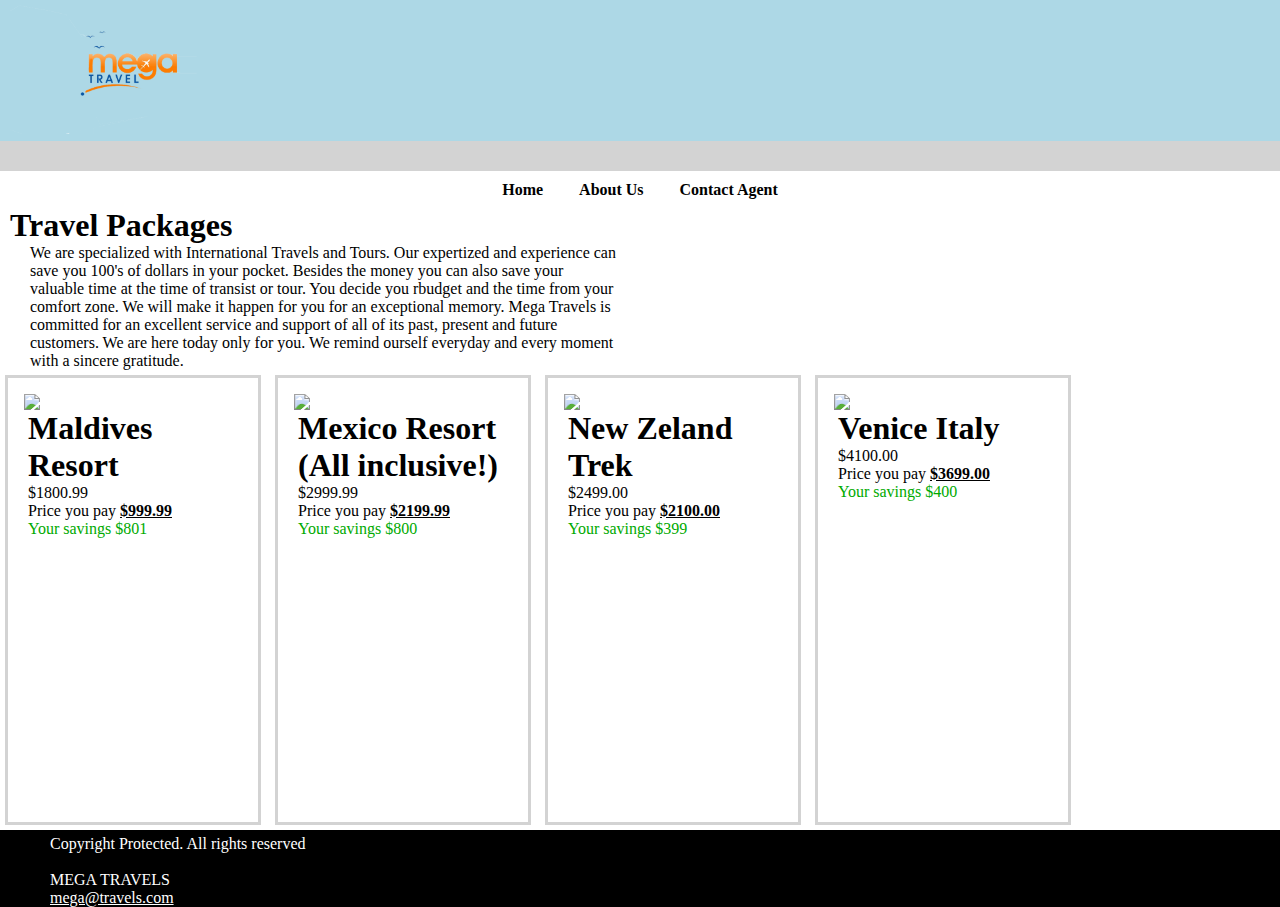
==== public/index.html @ 450c8242 "ReactJS Update" ====
<!DOCTYPE html>
<!--
	Icons made by <a href="https://www.flaticon.com/authors/freepik" title="Freepik">Freepik</a> from <a href="https://www.flaticon.com/" title="Flaticon"> www.flaticon.com</a>
-->
<html lang="en">
	<HEAD>
		<!-- Metadata -->
		<meta charset="utf-8">
		<title>Mega Travel</title>		
		<meta name="description" content="Mega Travel">
		<meta name="viewport" content="width=device-width, initial-scale=1">
		<link rel="stylesheet" type="text/css" href="default.css">
	</HEAD>
	<body>
		<header>
			<img id="logo" src="Icons/mega travel logo.png" alt="Mega Travel logo">
		</header>

		<div id="WelcomeBar">
			<!-- Used to load the dynamic greeting-->
			<div id="Welcome"></div>
			<!-- Used to load the current time, with a dynamic image-->
			<div id="WelcomeTime"></div>
		</div>

		<nav>
			<ul>
				<li><a href="#">Home</a></li>
				<li><a href="About Us.html">About Us</a></li>
				<li><a href="Contact Agent.html">Contact Agent</a></li>
			</ul>
		</nav>

		<article id="intro">
			<h1>Travel Packages</h1>
			
			<p>
				We are specialized with International Travels and Tours. Our expertized and experience can save you 100's of dollars in your pocket. Besides the money you can also save your valuable time at the time of transist or tour. You decide you rbudget and the time from your comfort zone. We will make it happen for you for an exceptional memory. Mega Travels is committed for an excellent service and support of all of its past, present and future customers. We are here today only for you. We remind ourself everyday and every moment with a sincere gratitude.	
			</p>
		</article>

		<article id="cards">
			<div class="card">
				<a href="#">
					<img src="Pictures/maldives.png">
					<h1>Maldives Resort</h1>
					<p>
						$1800.99 <br>
						Price you pay <span style="text-decoration: underline;font-weight: bold">$999.99</span> <br>
						<span class="savings">Your savings $801</span>
					</p>
				</a>
			</div>
			<div class="card">
				<a href="#">
					<img src="Pictures/mexico.png">
					<h1>Mexico Resort (All inclusive!)</h1>
					<p>
						$2999.99 <br>
						Price you pay <span style="text-decoration: underline;font-weight: bold">$2199.99</span> <br>
						<span class="savings">Your savings $800</span>
					</p>
				</a>
			</div>
			<div class="card">
				<a href="#">
					<img src="Pictures/newzealand.png">
					<h1>New Zeland Trek</h1>
					<p>
						$2499.00 <br>
						Price you pay <span style="text-decoration: underline;font-weight: bold">$2100.00</span> <br>
						<span class="savings">Your savings $399</span>
					</p>
				</a>
			</div>
			<div class="card">
				<a href="#">
					<img src="Pictures/venice.png">
					<h1>Venice Italy</h1>
					<p>
						$4100.00 <br>
						Price you pay <span style="text-decoration: underline;font-weight: bold">$3699.00</span> <br>
						<span class="savings">Your savings $400</span>
					</p>
				</a>
			</div>
		</article>

		<footer>
			<p>
				Copyright Protected. All rights reserved <br>
				<br>
				MEGA TRAVELS <br>
				<a href="mailto:mega@travels.com">mega@travels.com</a>
			</p>
		</footer>
	</body>
</html>
---- public/default.css ----
@keyframes nav-hover {
	from {
		color: var(--main-text-color);
		transform: translateY(0px);
	}
	to {
		color: var(--hover-text-color);
		transform: translateY(-2px);
	}
}

@keyframes card-hover {
	from {
		background-color: var(--main-bg-color);
		color: var(--main-text-color);
	}
	to {
		background-color: var(--secondary-bg-color);
		color: var(--secondary-text-color);
	}
}

* {
	box-sizing: border-box;
	margin: 0;
	padding: 0;
}

/* Color Variables note: not compatible with IE*/
:root {
  --main-bg-color: #FFFFFF; /* White */
  --secondary-bg-color: #000000; /* Black */
  --highlight-color: #ADD8E6; /* Light Blue*/
  --header-separator-color: #D3D3D3; /*>Light Grey*/

  --main-text-color: #000000; /* Black */
  --secondary-text-color: #FFFFFF; /* White*/
  --hover-text-color: #FFA500; /* Orange */
  --savings-color: #00AA00; /* Medium Green*/
}

#logo {
	display: block;
	margin-left: auto;
	margin-right: auto;
	width: 250px;
}

header {
	background-color: var(--highlight-color);
	width: 100%;
	padding: 0;
	margin: 0;
}

#WelcomeBar {
	background-color: var(--header-separator-color);
	width: 100%;
	height: 30px;
	margin-bottom: 20px;
}

#Welcome h1 {
	padding: 0px;
	margin-top: 0px;
	padding-left: 10px;
	font-size: 24px;
	float: left;
}

#WelcomeTime {
	float: right;
	font-size: 24px;
}

#WelcomeTime img {
	height: 24px;
}

nav {
	background-color: var(--secondary-bg-color);
	width: 100%;
}

nav ul {
	list-style-type: none;
	margin: 0;
	padding: 0;
	overflow: hidden;
	position: relative;
	text-align: center;
}

nav li {
	display: inline;
}

nav li a {
	display: inline-block;
	color: var(--secondary-text-color);
	text-align: center;
	padding-left: 1em;
	padding-right: 1em;
	padding-top: 0.5em;
	padding-bottom: 0.5em;
	font-weight: bold;
	text-decoration: none;
}

nav li a:hover {
	color: var(--hover-text-color);
}

body {
	background-color: var(--main-bg-color);
	width: 100%;
}

#intro {
	background: var(--main-bg-color);
	color: var(--main-text-color);
	width: 100%;
	padding-left: 10px;
}

#cards {
	position: relative;
	top: 0px;
	width: 100%;
}

.card {
	border: solid;
	border-color: #D3D3D3; /* Light Grey */
	margin: 5px;
}

/* Using three hovers for this feels like the wrong solution, but it's working atm...*/
.card:hover {
	animation: card-hover 1s forwards;
}

.card:hover > a {
	animation: card-hover 1s forwards;
}

.card a:hover > p {
	animation: card-hover 1s forwards;
}

.card a {
	text-decoration: none;
}

.card a:link {
	color: var(--main-text-color);
}

.card img {
	display: block;
	margin-top: 1em;
	margin-left: 1em;
	margin-right: 1em;
	width: 92%;
}

.card h1,p {
	padding-left: 20px;
	padding-right: 20px;
}

.savings {
	color: var(--savings-color);
}

footer {
	background-color: var(--secondary-bg-color);
	color: var(--secondary-text-color);
	width: 100%;
	margin-bottom: 0;
	padding-bottom: 0;
}

footer p {
	padding-top: 5px;
	padding-left: 50px;
}

footer a:link {
	color: var(--secondary-text-color);
}

@media only screen and (min-width: 600px) {
	#logo {
		display: block;
		margin-left: 10px;
		margin-right: auto;
		width: 250px;
	}
	#WelcomeBar {
		margin-bottom: 10px;
	}

	nav {
		background-color: var(--main-bg-color);
		color: var(--main-text-color);
		width: 100%;
	}
	nav li a {
		color: var(--main-text-color);
		padding-top: 0em;
	}

	nav li a:hover {
		color: var(--hover-text-color);
		animation: nav-hover 0.5s forwards;
	}

	#intro {
		width: 50%;
	}

	.card {
		border: solid;
		border-color: #D3D3D3; /* Light Grey */
		width: 22%;
		display: inline-block;
		margin: 5px;
		height: 400px;
		vertical-align: top;
		text-align: left;
	}

	.card img {
		display: block;
		margin-top: 1em;
		margin-left: 1em;
		margin-right: 1em;
		width: 85%;
	}

	.card h1,p {
		padding-left: 10;
	}
}

@media only screen and (min-width: 1200px) {
		.card {
			border: solid;
			border-color: #D3D3D3; /* Light Grey */
			width: 20%;
			display: inline-block;
			margin: 5px;
			height: 450px;
			vertical-align: top;
			text-align: left;
		}
}

@media only screen and (min-width: 1600px) {
		.card {
			border: solid;
			border-color: #D3D3D3; /* Light Grey */
			width: 20%;
			display: inline-block;
			margin: 5px;
			height: 500px;
			vertical-align: top;
			text-align: left;
		}
}

@media only screen and (min-width: 2000px) {
		.card {
			border: solid;
			border-color: #D3D3D3; /* Light Grey */
			width: 20%;
			display: inline-block;
			margin: 5px;
			height: 550px;
			vertical-align: top;
			text-align: left;
		}
}

@media only screen and (min-width: 2350px) {
		.card {
			border: solid;
			border-color: #D3D3D3; /* Light Grey */
			width: 24%;
			display: inline-block;
			margin: 5px;
			height: 600px;
			vertical-align: top;
			text-align: left;
		}
}

@media only screen and (min-height: 1000px) and (min-width: 600px) {
	footer{
		position: absolute;
		bottom: 0;
	}
}
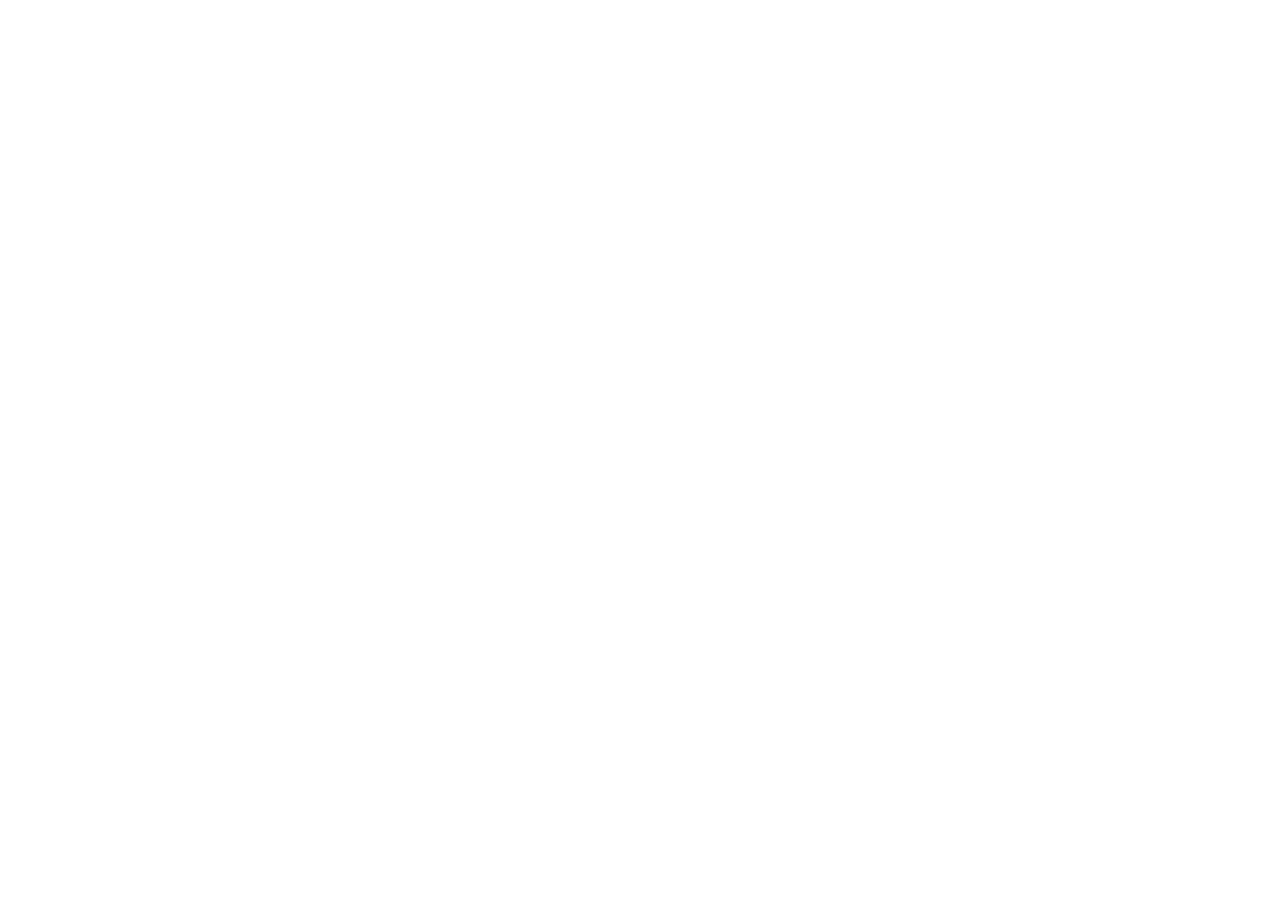
==== commit a8441ecc: "Mega Travel Website" ====
--- a/public/index.html
+++ b/public/index.html
@@ -1,98 +1,15 @@
 <!DOCTYPE html>
-<!--
-	Icons made by <a href="https://www.flaticon.com/authors/freepik" title="Freepik">Freepik</a> from <a href="https://www.flaticon.com/" title="Flaticon"> www.flaticon.com</a>
--->
 <html lang="en">
-	<HEAD>
-		<!-- Metadata -->
-		<meta charset="utf-8">
-		<title>Mega Travel</title>		
-		<meta name="description" content="Mega Travel">
-		<meta name="viewport" content="width=device-width, initial-scale=1">
-		<link rel="stylesheet" type="text/css" href="default.css">
-	</HEAD>
-	<body>
-		<header>
-			<img id="logo" src="Icons/mega travel logo.png" alt="Mega Travel logo">
-		</header>
-
-		<div id="WelcomeBar">
-			<!-- Used to load the dynamic greeting-->
-			<div id="Welcome"></div>
-			<!-- Used to load the current time, with a dynamic image-->
-			<div id="WelcomeTime"></div>
-		</div>
-
-		<nav>
-			<ul>
-				<li><a href="#">Home</a></li>
-				<li><a href="About Us.html">About Us</a></li>
-				<li><a href="Contact Agent.html">Contact Agent</a></li>
-			</ul>
-		</nav>
-
-		<article id="intro">
-			<h1>Travel Packages</h1>
-			
-			<p>
-				We are specialized with International Travels and Tours. Our expertized and experience can save you 100's of dollars in your pocket. Besides the money you can also save your valuable time at the time of transist or tour. You decide you rbudget and the time from your comfort zone. We will make it happen for you for an exceptional memory. Mega Travels is committed for an excellent service and support of all of its past, present and future customers. We are here today only for you. We remind ourself everyday and every moment with a sincere gratitude.	
-			</p>
-		</article>
-
-		<article id="cards">
-			<div class="card">
-				<a href="#">
-					<img src="Pictures/maldives.png">
-					<h1>Maldives Resort</h1>
-					<p>
-						$1800.99 <br>
-						Price you pay <span style="text-decoration: underline;font-weight: bold">$999.99</span> <br>
-						<span class="savings">Your savings $801</span>
-					</p>
-				</a>
-			</div>
-			<div class="card">
-				<a href="#">
-					<img src="Pictures/mexico.png">
-					<h1>Mexico Resort (All inclusive!)</h1>
-					<p>
-						$2999.99 <br>
-						Price you pay <span style="text-decoration: underline;font-weight: bold">$2199.99</span> <br>
-						<span class="savings">Your savings $800</span>
-					</p>
-				</a>
-			</div>
-			<div class="card">
-				<a href="#">
-					<img src="Pictures/newzealand.png">
-					<h1>New Zeland Trek</h1>
-					<p>
-						$2499.00 <br>
-						Price you pay <span style="text-decoration: underline;font-weight: bold">$2100.00</span> <br>
-						<span class="savings">Your savings $399</span>
-					</p>
-				</a>
-			</div>
-			<div class="card">
-				<a href="#">
-					<img src="Pictures/venice.png">
-					<h1>Venice Italy</h1>
-					<p>
-						$4100.00 <br>
-						Price you pay <span style="text-decoration: underline;font-weight: bold">$3699.00</span> <br>
-						<span class="savings">Your savings $400</span>
-					</p>
-				</a>
-			</div>
-		</article>
-
-		<footer>
-			<p>
-				Copyright Protected. All rights reserved <br>
-				<br>
-				MEGA TRAVELS <br>
-				<a href="mailto:mega@travels.com">mega@travels.com</a>
-			</p>
-		</footer>
-	</body>
-</html>+  <head>
+    <meta charset="utf-8">
+    <title>Mega Travel</title>    
+    <meta name="description" content="Mega Travel">
+    <meta name="viewport" content="width=device-width, initial-scale=1">
+    <link rel="stylesheet" type="text/css" href="default.css">
+    <link rel="stylesheet" type="text/css" href="activities.css">
+  </head>
+  <body>
+    <noscript>You need to enable JavaScript to run this app.</noscript>
+    <div id="root"></div>
+  </body>
+</html>
--- a/public/activities.css
+++ b/public/activities.css
@@ -0,0 +1,39 @@
+/*
+    Activity list styling lifted from Scriba tutorial;
+    https://scrimba.com/p/p7P5Hd/cewQ3fp
+ */
+
+.todo-list {
+    background-color: white;
+    margin: auto;
+    width: 50%;
+    display: flex;
+    flex-direction: column;
+    align-items: center;
+    border: 1px solid #efefef;
+    box-shadow:
+    /* The top layer shadow */
+        0 1px 1px rgba(0,0,0,0.15),
+            /* The second layer */
+        0 10px 0 -5px #eee,
+            /* The second layer shadow */
+        0 10px 1px -4px rgba(0,0,0,0.15),
+            /* The third layer */
+        0 20px 0 -10px #eee,
+            /* The third layer shadow */
+        0 20px 1px -9px rgba(0,0,0,0.15);
+    padding: 30px;
+}
+
+.todo-item {
+    display: flex;
+    justify-content: flex-start;
+    align-items: center;
+    padding: 30px 20px 0;
+    width: 70%;
+    border-bottom: 1px solid #cecece;
+    font-family: Roboto, sans-serif;
+    font-weight: 100;
+    font-size: 15px;
+    color: #333333;
+}